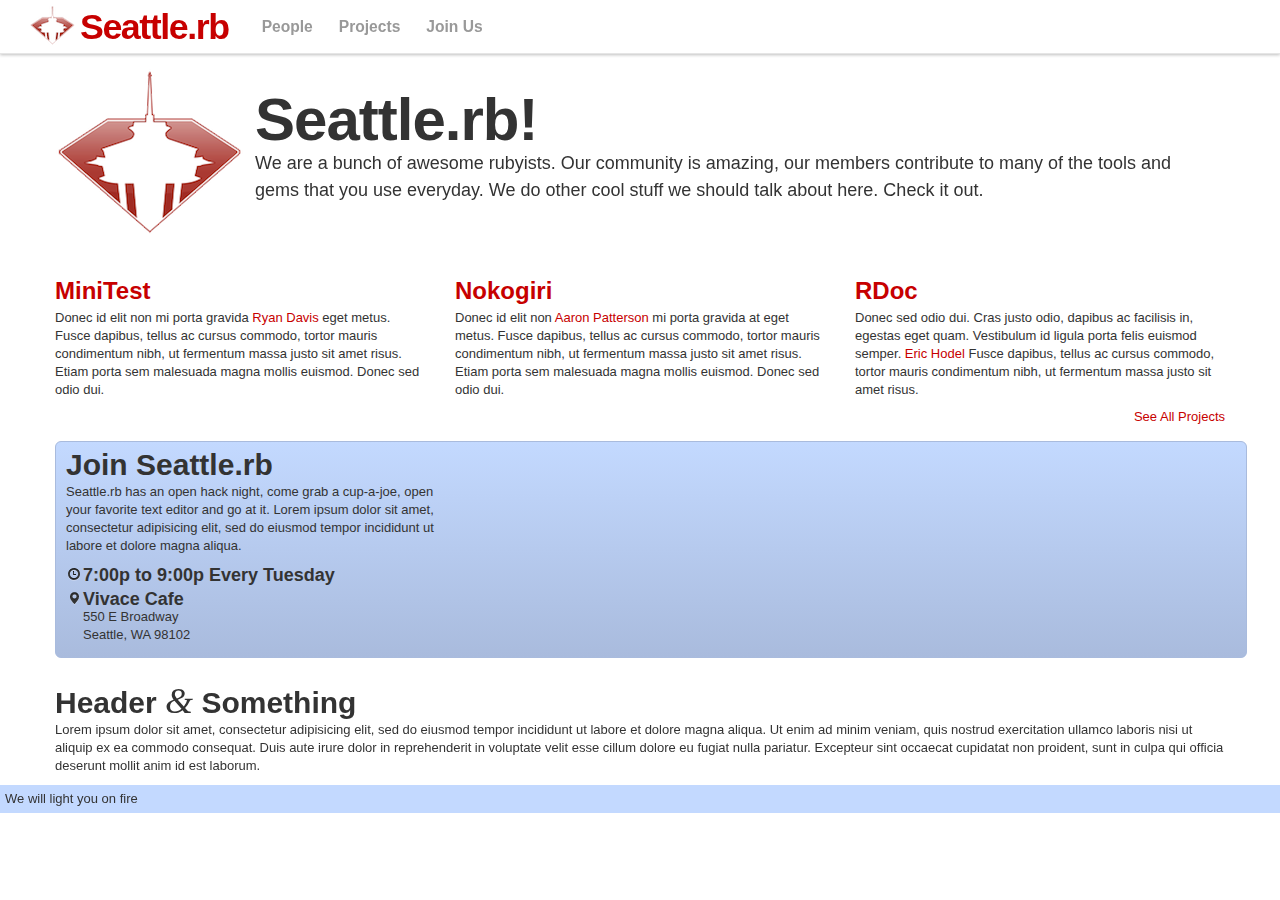
==== index.html @ 664e3fbd "add seattle rb logo to hero unit" ====
<!doctype html>
<!--[if lt IE 7]> <html class="no-js lt-ie9 lt-ie8 lt-ie7" lang="en"> <![endif]-->
<!--[if IE 7]>    <html class="no-js lt-ie9 lt-ie8" lang="en"> <![endif]-->
<!--[if IE 8]>    <html class="no-js lt-ie9" lang="en"> <![endif]-->
<!--[if gt IE 8]><!--> <html class="no-js" lang="en"> <!--<![endif]-->
<head>
  <meta charset="utf-8">
  <meta http-equiv="X-UA-Compatible" content="IE=edge,chrome=1">
  <title>Seattle.rb | Home</title>
  <meta name="description" content="">

  <meta name="viewport" content="width=device-width">
  <link rel="stylesheet" href="css/bootstrap.min.css">
  <link rel="stylesheet" href="css/style.css">

  <script src="js/libs/modernizr-2.5.3.min.js"></script>
</head>
<body>
  <!--[if lt IE 7]><p class=chromeframe>Your browser is <em>ancient!</em> <a href="http://browsehappy.com/">Upgrade to a different browser</a> or <a href="http://www.google.com/chromeframe/?redirect=true">install Google Chrome Frame</a> to experience this site.</p><![endif]-->
  
  <header>
    <nav class="navbar navbar-fixed-top">
      <div class="navbar-inner">
        <div class="container-fluid">
          <a class="btn btn-navbar" data-toggle="collapse" data-target=".nav-collapse">
            <span class="icon-bar"></span>
            <span class="icon-bar"></span>
            <span class="icon-bar"></span>
          </a>
          <a class="brand" href="#">Seattle.rb</a>
          <div class="nav-collapse">
            <ul class="nav">
              <li><a href="people.html">People</a></li>
              <li><a href="projects.html">Projects</a></li>
              <li><a href="join-us.html">Join Us</a></li>
            </ul>
          </div><!--/.nav-collapse -->
        </div>
      </div>
    </nav>
  </header>
  
  <div role="main" class='container'>
    <div class="hero-unit">
      <h1>Seattle.rb!</h1>
      <p>
        We are a bunch of awesome rubyists. Our community is amazing, our members contribute to many of the tools and gems that you use everyday. We do other cool stuff we should talk about here. Check it out.
      </p>
    </div>
    
    <div class="row">
      <div class="span4">
        <h2><a href='http://github.com'>MiniTest</a></h2>
         <p>Donec id elit non mi porta gravida <a href='people.html#ryan'>Ryan Davis</a> eget metus. Fusce dapibus, tellus ac cursus commodo, tortor mauris condimentum nibh, ut fermentum massa justo sit amet risus. Etiam porta sem malesuada magna mollis euismod. Donec sed odio dui. </p>
      </div>
      <div class="span4">
        <h2><a href='http://github.com'>Nokogiri</a></h2>
         <p>Donec id elit non <a href='people.html#aaron'>Aaron Patterson</a> mi porta gravida at eget metus. Fusce dapibus, tellus ac cursus commodo, tortor mauris condimentum nibh, ut fermentum massa justo sit amet risus. Etiam porta sem malesuada magna mollis euismod. Donec sed odio dui. </p>
     </div>
      <div class="span4">
        <h2><a href='http://github.com'>RDoc</a></h2>
        <p>Donec sed odio dui. Cras justo odio, dapibus ac facilisis in, egestas eget quam. Vestibulum id ligula porta felis euismod semper. <a href='people.html#eric'>Eric Hodel</a> Fusce dapibus, tellus ac cursus commodo, tortor mauris condimentum nibh, ut fermentum massa justo sit amet risus.</p>
      </div>
    </div>
    
    <div class='row view-all'>
      <a href='projects.html' class='span12'>See All Projects</a>
    </div>

    <div class='row'>
      <div id="map" class='span12'>
        <div id="address" class='span4'>
          <h1>Join Seattle.rb</h1>
          Seattle.rb has an open hack night, come grab a cup-a-joe, open your favorite text editor and go at it. Lorem ipsum dolor sit amet, consectetur adipisicing elit, sed do eiusmod tempor incididunt ut labore et dolore magna aliqua.
          <table>
            <tr>
              <td><i class='icon-time'></i></td>
              <td><h3><time>7:00p</time> to <time>9:00p</time> Every Tuesday</h3></td>
            </tr>
            <tr>
              <td><i class='icon-map-marker'></i></td>
              <td>
                <address>
                  <h3>Vivace Cafe</h3>
                  550 E Broadway<br />
                  Seattle, WA 98102
                </address>
              </td>
            </tr>
          </table>
        </div>
        <iframe class="span8" width="100%" height="200" frameborder="" scrolling="no" marginheight="0" marginwidth="0" src="https://maps.google.com/maps?f=q&amp;source=s_q&amp;hl=en&amp;geocode=&amp;aq=&amp;sll=37.0625,-95.677068&amp;sspn=37.683309,86.220703&amp;ie=UTF8&amp;&amp;t=m&amp;cid=2732031702180546416&amp;ll=47.62381,-122.320662&amp;spn=0.012727,0.080509&amp;z=14&amp;iwloc=A&amp;output=embed"></iframe>
      </div>
    </div>
      
    <div class='row'>
      <div class='span12'>
        <h1>Header <abbr class="amp">&amp;</abbr> Something</h1>
        Lorem ipsum dolor sit amet, consectetur adipisicing elit, sed do eiusmod tempor incididunt ut labore et dolore magna aliqua. Ut enim ad minim veniam, quis nostrud exercitation ullamco laboris nisi ut aliquip ex ea commodo consequat. Duis aute irure dolor in reprehenderit in voluptate velit esse cillum dolore eu fugiat nulla pariatur. Excepteur sint occaecat cupidatat non proident, sunt in culpa qui officia deserunt mollit anim id est laborum.
      </div>
    </div>
  </div>
  
  <footer>
    We will light you on fire
  </footer>


  <script src="//ajax.googleapis.com/ajax/libs/jquery/1.7.1/jquery.min.js"></script>
  <script>window.jQuery || document.write('<script src="js/libs/jquery-1.7.1.min.js"><\/script>')</script>

  <script src="js/plugins.js"></script>
  <script src="js/script.js"></script>

  <script>
    var _gaq=[['_setAccount','UA-XXXXX-X'],['_trackPageview']];
    (function(d,t){var g=d.createElement(t),s=d.getElementsByTagName(t)[0];
    g.src=('https:'==location.protocol?'//ssl':'//www')+'.google-analytics.com/ga.js';
    s.parentNode.insertBefore(g,s)}(document,'script'));
  </script>
</body>
</html>
---- css/style.css ----
/* LAYOUT... */

div[role=main] {
  margin-top: 60px;
}

.brand {
  background: url(../img/seattle.rb-logo.png) no-repeat left top !important;
  color: #c70000 !important;
  font-size: 275% !important;
  font-weight: bold !important;
  letter-spacing: -.04em;
  padding-left: 50px !important;
  margin: 5px 0 0 10px !important;
  line-height: 0.8 !important;
}

.navbar .nav {
  margin-top: 8px;
}

.navbar .nav li {
  margin: 0 3px !important;
  font-size: 120%;
}

.navbar .nav li a {
  -webkit-border-radius: 3px;
  -moz-border-radius: 3px;
  border-radius: 3px;
}

footer {
  background-color: #C3D9FF;
  padding: 5px;
  margin-top: 10px;
}

table tr td {
  vertical-align: top;
}

address {margin: 0}

.view-all {
  text-align: right;
}
/*...LAYOUT*/

/* HOME...*/

.hero-unit {
  background: #fff url(../img/seattle_rb_logo_big.png) no-repeat left center;
  padding-left: 200px;
}

#map {
  color: #333;
  border: 1px solid #A9BBDD;
  padding: 5px 10px 0 10px;
  margin-top: 15px;
  margin-bottom: 25px;
  border-radius: 6px;
  moz-border-radius: 6px;
  webkit-border-radius: 6px;
  background-color: #C3D9FF;
  background-image: -ms-linear-gradient(top, #C3D9FF 0%, #A9BBDD 100%);
  background-image: -moz-linear-gradient(top, #C3D9FF 0%, #A9BBDD 100%);
  background-image: -o-linear-gradient(top, #C3D9FF 0%, #A9BBDD 100%);
  background-image: -webkit-gradient(linear, left top, left bottom, color-stop(0, #C3D9FF), color-stop(1, #A9BBDD));
  background-image: -webkit-linear-gradient(top, #C3D9FF 0%, #A9BBDD 100%);
  background-image: linear-gradient(to bottom, #C3D9FF 0%, #A9BBDD 100%);
}

#join-us #map {
  background: white;
  border: none;
  margin-top: 0;
}

#join-us #map iframe {
  margin-top: 10px;
}

#map iframe {
  border-radius: 6px;
  moz-border-radius: 6px;
  webkit-border-radius: 6px;
  margin-bottom: 10px;
}

#map h3 {
  line-height: 1;
}

#map table {
  margin: 10px 0 0 0px;
}

#map table tr:first-child td {
  padding-bottom: 5px;
}

#map #address {
  margin-left: 0px;
}

abbr.amp {
  font-weight: normal;
  font-style: italic;
  font-size: 120%;
  font-family: Baskerville, Palatino, "Book Antiqua", serif;
  border: none;
}
  
/*...HOME*/

/* PEOPLE...*/
.profile {
  padding: 10px 0;
  -webkit-border-radius: 3px;
  -moz-border-radius: 3px;
  border-radius: 5px;
}

.profile:nth-child(even) {
  background-color: #E9FBFF;
}

.profile .avatar {
/*  margin: 0 10px 0 0;*/
}

.profile .avatar img {
  border: 2px solid #ccc;
  margin: 0 10px;
}

.profile .description h1 {
  line-height: 0.7;
  margin-bottom: 8px;
  font-size: 300%;
}
.links {
  margin: 2px;
}
.links li {
  display: inline-block;
  margin: 5px;
}
.mini-profile {
  margin-top: 15px;
  margin-bottom: 15px;
  border-radius: 3px;
  moz-border-radius: 3px;
  webkit-border-radius: 3px;
  height: 130px;
  background-color: #ddd;
}

.mini-profile img {
  float: left;
  margin: 5px 5px 0px 5px;
  height: 50px;
}
/*...PEOPLE*/

/* PROJECTS...*/
.project:first-child {
  border: none;
}
.project {
  border-top: 1px dotted #ddd;
  padding-top: 5px;
}
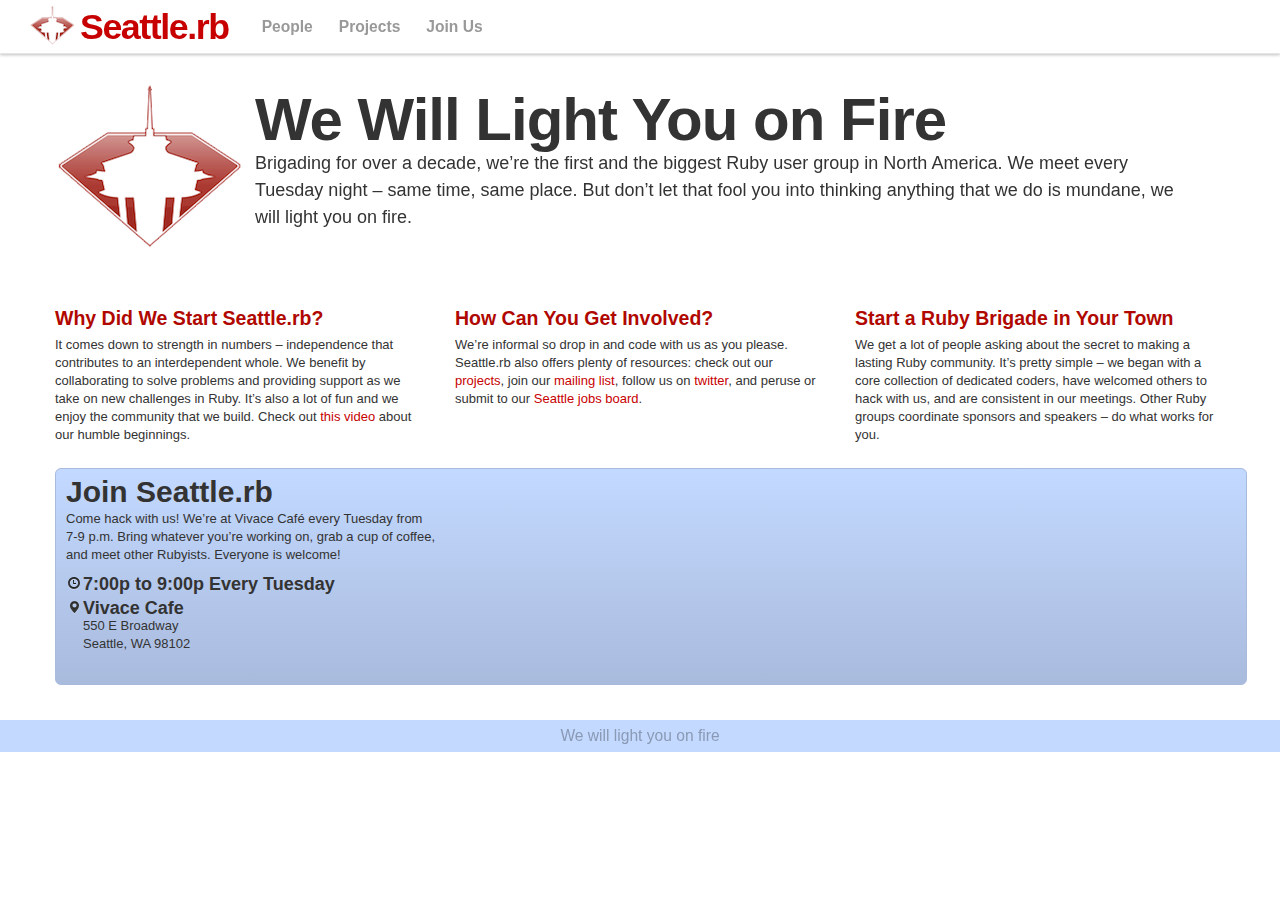
==== commit af034c10: "add vals text and fix up a couple styling issues" ====
--- a/index.html
+++ b/index.html
@@ -12,8 +12,6 @@
   <meta name="viewport" content="width=device-width">
   <link rel="stylesheet" href="css/bootstrap.min.css">
   <link rel="stylesheet" href="css/style.css">
-
-  <script src="js/libs/modernizr-2.5.3.min.js"></script>
 </head>
 <body>
   <!--[if lt IE 7]><p class=chromeframe>Your browser is <em>ancient!</em> <a href="http://browsehappy.com/">Upgrade to a different browser</a> or <a href="http://www.google.com/chromeframe/?redirect=true">install Google Chrome Frame</a> to experience this site.</p><![endif]-->
@@ -42,36 +40,38 @@
   
   <div role="main" class='container'>
     <div class="hero-unit">
-      <h1>Seattle.rb!</h1>
+      <h1>We Will Light You on Fire</h1>
       <p>
-        We are a bunch of awesome rubyists. Our community is amazing, our members contribute to many of the tools and gems that you use everyday. We do other cool stuff we should talk about here. Check it out.
+        Brigading for over a decade, we’re the first and the biggest Ruby user group in North America. We meet every Tuesday night – same time, same place. But don’t let that fool you into thinking anything that we do is mundane, we will light you on fire.
       </p>
     </div>
     
     <div class="row">
       <div class="span4">
-        <h2><a href='http://github.com'>MiniTest</a></h2>
-         <p>Donec id elit non mi porta gravida <a href='people.html#ryan'>Ryan Davis</a> eget metus. Fusce dapibus, tellus ac cursus commodo, tortor mauris condimentum nibh, ut fermentum massa justo sit amet risus. Etiam porta sem malesuada magna mollis euismod. Donec sed odio dui. </p>
+        <h2>Why Did We Start Seattle.rb?</h2>
+         <p>
+           It comes down to strength in numbers – independence that contributes to an interdependent whole. We benefit by collaborating to solve problems and providing support as we take on new challenges in Ruby. It’s also a lot of fun and we enjoy the community that we build. Check out <a href='http://www.youtube.com/watch?v=ICVdf4WidkY'>this video</a> about our humble beginnings.
+         </p>
       </div>
       <div class="span4">
-        <h2><a href='http://github.com'>Nokogiri</a></h2>
-         <p>Donec id elit non <a href='people.html#aaron'>Aaron Patterson</a> mi porta gravida at eget metus. Fusce dapibus, tellus ac cursus commodo, tortor mauris condimentum nibh, ut fermentum massa justo sit amet risus. Etiam porta sem malesuada magna mollis euismod. Donec sed odio dui. </p>
+        <h2>How Can You Get Involved?</h2>
+        <p>
+          We’re informal so drop in and code with us as you please. Seattle.rb also offers plenty of resources: check out our <a href='projects.html'>projects</a>, join our <a href='join-us.html'>mailing list</a>, follow us on <a href='http://twitter.com/seattlerb'>twitter</a>, and peruse or submit to our <a href='http://lists.zenspider.com/pipermail/rubyjobs/'>Seattle jobs board</a>.
+        </p>
      </div>
       <div class="span4">
-        <h2><a href='http://github.com'>RDoc</a></h2>
-        <p>Donec sed odio dui. Cras justo odio, dapibus ac facilisis in, egestas eget quam. Vestibulum id ligula porta felis euismod semper. <a href='people.html#eric'>Eric Hodel</a> Fusce dapibus, tellus ac cursus commodo, tortor mauris condimentum nibh, ut fermentum massa justo sit amet risus.</p>
+        <h2>Start a Ruby Brigade in Your Town</h2>
+        <p>
+          We get a lot of people asking about the secret to making a lasting Ruby community. It’s pretty simple – we began with a core collection of dedicated coders, have welcomed others to hack with us, and are consistent in our meetings. Other Ruby groups coordinate sponsors and speakers – do what works for you. 
+        </p>
       </div>
     </div>
     
-    <div class='row view-all'>
-      <a href='projects.html' class='span12'>See All Projects</a>
-    </div>
-
     <div class='row'>
       <div id="map" class='span12'>
         <div id="address" class='span4'>
           <h1>Join Seattle.rb</h1>
-          Seattle.rb has an open hack night, come grab a cup-a-joe, open your favorite text editor and go at it. Lorem ipsum dolor sit amet, consectetur adipisicing elit, sed do eiusmod tempor incididunt ut labore et dolore magna aliqua.
+          Come hack with us! We’re at Vivace Café every Tuesday from 7-9 p.m. Bring whatever you’re working on, grab a cup of coffee, and meet other Rubyists. Everyone is welcome!
           <table>
             <tr>
               <td><i class='icon-time'></i></td>
@@ -89,34 +89,16 @@
             </tr>
           </table>
         </div>
-        <iframe class="span8" width="100%" height="200" frameborder="" scrolling="no" marginheight="0" marginwidth="0" src="https://maps.google.com/maps?f=q&amp;source=s_q&amp;hl=en&amp;geocode=&amp;aq=&amp;sll=37.0625,-95.677068&amp;sspn=37.683309,86.220703&amp;ie=UTF8&amp;&amp;t=m&amp;cid=2732031702180546416&amp;ll=47.62381,-122.320662&amp;spn=0.012727,0.080509&amp;z=14&amp;iwloc=A&amp;output=embed"></iframe>
+        <iframe class="span8" width="100%" height="200" frameborder="" scrolling="no" marginheight="0" marginwidth="0" src="http://maps.google.com/maps?f=q&amp;source=s_q&amp;hl=en&amp;geocode=&amp;aq=&amp;sll=37.0625,-95.677068&amp;sspn=37.683309,86.220703&amp;ie=UTF8&amp;&amp;t=m&amp;cid=2732031702180546416&amp;ll=47.62381,-122.320662&amp;spn=0.012727,0.080509&amp;z=14&amp;iwloc=A&amp;output=embed"></iframe>
       </div>
     </div>
-      
-    <div class='row'>
-      <div class='span12'>
-        <h1>Header <abbr class="amp">&amp;</abbr> Something</h1>
-        Lorem ipsum dolor sit amet, consectetur adipisicing elit, sed do eiusmod tempor incididunt ut labore et dolore magna aliqua. Ut enim ad minim veniam, quis nostrud exercitation ullamco laboris nisi ut aliquip ex ea commodo consequat. Duis aute irure dolor in reprehenderit in voluptate velit esse cillum dolore eu fugiat nulla pariatur. Excepteur sint occaecat cupidatat non proident, sunt in culpa qui officia deserunt mollit anim id est laborum.
-      </div>
-    </div>
-  </div>
-  
+  </div>  
   <footer>
     We will light you on fire
   </footer>
-
-
-  <script src="//ajax.googleapis.com/ajax/libs/jquery/1.7.1/jquery.min.js"></script>
+  <script src="http://ajax.googleapis.com/ajax/libs/jquery/1.7.1/jquery.min.js"></script>
   <script>window.jQuery || document.write('<script src="js/libs/jquery-1.7.1.min.js"><\/script>')</script>
-
-  <script src="js/plugins.js"></script>
-  <script src="js/script.js"></script>
-
-  <script>
-    var _gaq=[['_setAccount','UA-XXXXX-X'],['_trackPageview']];
-    (function(d,t){var g=d.createElement(t),s=d.getElementsByTagName(t)[0];
-    g.src=('https:'==location.protocol?'//ssl':'//www')+'.google-analytics.com/ga.js';
-    s.parentNode.insertBefore(g,s)}(document,'script'));
-  </script>
+  <script src="js/libs/modernizr-2.5.3.min.js"></script>
+  <script src="js/bootstrap.min.js"></script>
 </body>
 </html>--- a/css/style.css
+++ b/css/style.css
@@ -16,6 +16,10 @@
   line-height: 0.8 !important;
 }
 
+h2 {
+  color: #b00800;
+}
+
 .navbar .nav {
   margin-top: 8px;
 }
@@ -31,10 +35,18 @@
   border-radius: 3px;
 }
 
+.navbar .nav li a:hover {
+  background-color: #c70000;
+}
+
 footer {
   background-color: #C3D9FF;
-  padding: 5px;
+  padding: 7px 30px;
+  font-weight: 200;
+  font-size: 120%;
+  color: #8A9AB5;
   margin-top: 10px;
+  text-align: center;
 }
 
 table tr td {
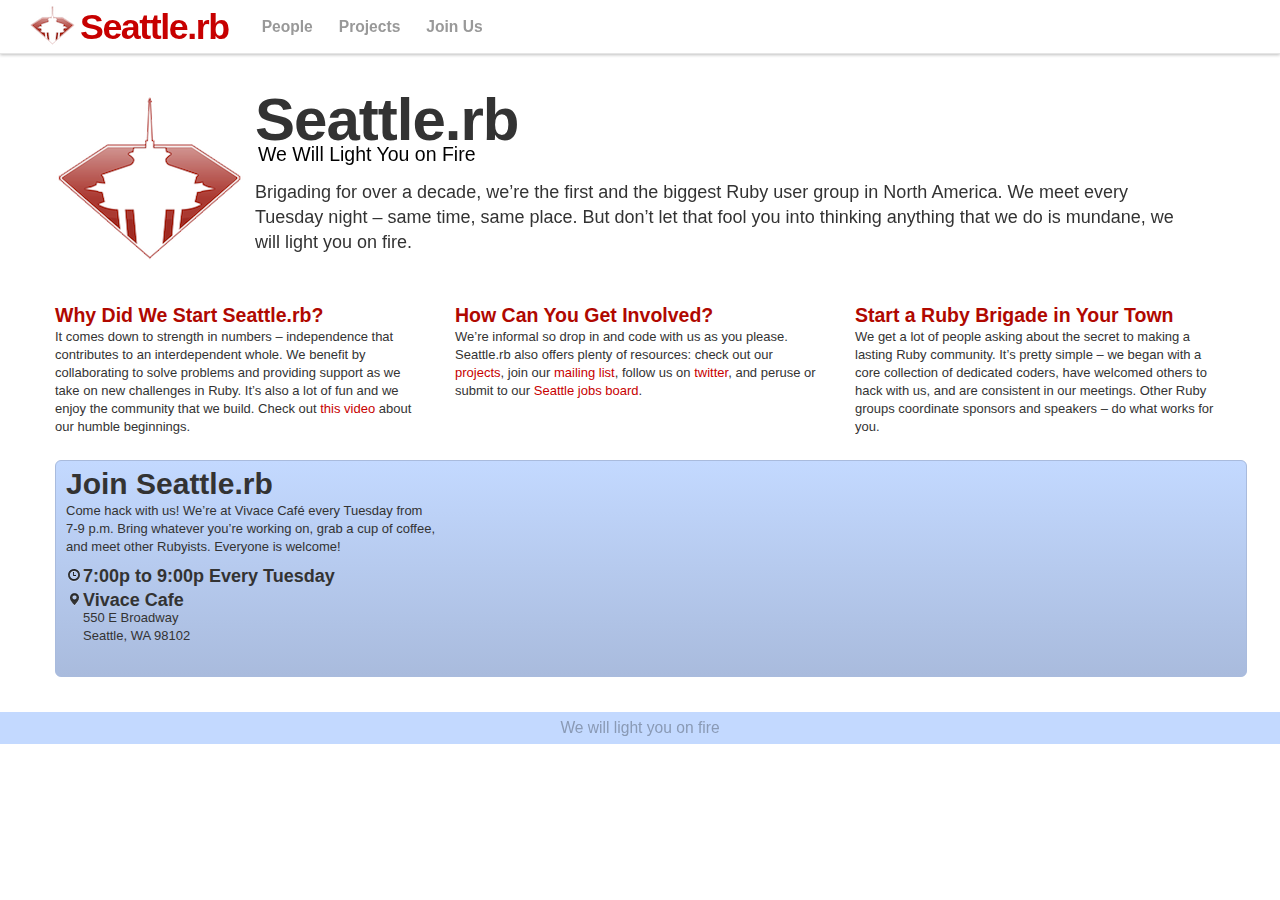
==== commit f3eafdbe: "add seattle.rb" ====
--- a/index.html
+++ b/index.html
@@ -40,7 +40,8 @@
   
   <div role="main" class='container'>
     <div class="hero-unit">
-      <h1>We Will Light You on Fire</h1>
+      <h1>Seattle.rb</h1>
+      <h2>We Will Light You on Fire</h2>
       <p>
         Brigading for over a decade, we’re the first and the biggest Ruby user group in North America. We meet every Tuesday night – same time, same place. But don’t let that fool you into thinking anything that we do is mundane, we will light you on fire.
       </p>
--- a/css/style.css
+++ b/css/style.css
@@ -18,6 +18,7 @@
 
 h2 {
   color: #b00800;
+  line-height: 1.2;
 }
 
 .navbar .nav {
@@ -65,8 +66,20 @@
 .hero-unit {
   background: #fff url(../img/seattle_rb_logo_big.png) no-repeat left center;
   padding-left: 200px;
-}
-
+  margin-bottom: 10px;
+}
+
+.hero-unit p {
+  line-height: 1.4;
+}
+
+.hero-unit h2 {
+  font-weight: 200;
+  font-size: 150%;
+  margin: 0 0 20px 3px;
+  color: black;
+  line-height: 0.5;
+}
 #map {
   color: #333;
   border: 1px solid #A9BBDD;
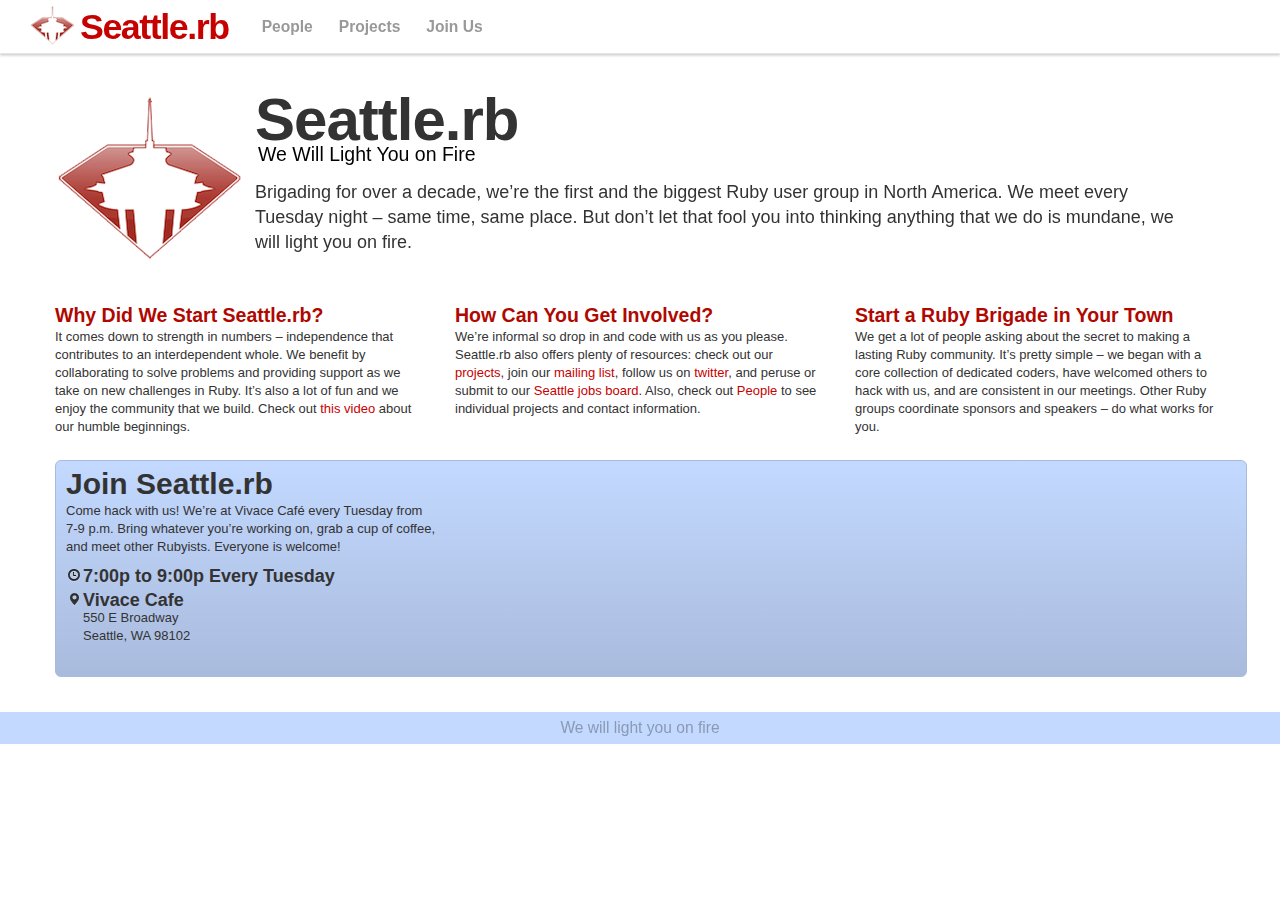
==== commit a881c310: "added sentence to get involved with link to the people page" ====
--- a/index.html
+++ b/index.html
@@ -15,7 +15,7 @@
 </head>
 <body>
   <!--[if lt IE 7]><p class=chromeframe>Your browser is <em>ancient!</em> <a href="http://browsehappy.com/">Upgrade to a different browser</a> or <a href="http://www.google.com/chromeframe/?redirect=true">install Google Chrome Frame</a> to experience this site.</p><![endif]-->
-  
+
   <header>
     <nav class="navbar navbar-fixed-top">
       <div class="navbar-inner">
@@ -37,7 +37,7 @@
       </div>
     </nav>
   </header>
-  
+
   <div role="main" class='container'>
     <div class="hero-unit">
       <h1>Seattle.rb</h1>
@@ -46,7 +46,7 @@
         Brigading for over a decade, we’re the first and the biggest Ruby user group in North America. We meet every Tuesday night – same time, same place. But don’t let that fool you into thinking anything that we do is mundane, we will light you on fire.
       </p>
     </div>
-    
+
     <div class="row">
       <div class="span4">
         <h2>Why Did We Start Seattle.rb?</h2>
@@ -57,17 +57,17 @@
       <div class="span4">
         <h2>How Can You Get Involved?</h2>
         <p>
-          We’re informal so drop in and code with us as you please. Seattle.rb also offers plenty of resources: check out our <a href='projects.html'>projects</a>, join our <a href='join-us.html'>mailing list</a>, follow us on <a href='http://twitter.com/seattlerb'>twitter</a>, and peruse or submit to our <a href='http://lists.zenspider.com/pipermail/rubyjobs/'>Seattle jobs board</a>.
+          We’re informal so drop in and code with us as you please. Seattle.rb also offers plenty of resources: check out our <a href='projects.html'>projects</a>, join our <a href='join-us.html'>mailing list</a>, follow us on <a href='http://twitter.com/seattlerb'>twitter</a>, and peruse or submit to our <a href='http://lists.zenspider.com/pipermail/rubyjobs/'>Seattle jobs board</a>. Also, check out <a href="/people">People</a> to see individual projects and contact information.
         </p>
      </div>
       <div class="span4">
         <h2>Start a Ruby Brigade in Your Town</h2>
         <p>
-          We get a lot of people asking about the secret to making a lasting Ruby community. It’s pretty simple – we began with a core collection of dedicated coders, have welcomed others to hack with us, and are consistent in our meetings. Other Ruby groups coordinate sponsors and speakers – do what works for you. 
+          We get a lot of people asking about the secret to making a lasting Ruby community. It’s pretty simple – we began with a core collection of dedicated coders, have welcomed others to hack with us, and are consistent in our meetings. Other Ruby groups coordinate sponsors and speakers – do what works for you.
         </p>
       </div>
     </div>
-    
+
     <div class='row'>
       <div id="map" class='span12'>
         <div id="address" class='span4'>
@@ -90,10 +90,10 @@
             </tr>
           </table>
         </div>
-        <iframe class="span8" width="100%" height="200" frameborder="" scrolling="no" marginheight="0" marginwidth="0" src="http://maps.google.com/maps?f=q&amp;source=s_q&amp;hl=en&amp;geocode=&amp;aq=&amp;sll=37.0625,-95.677068&amp;sspn=37.683309,86.220703&amp;ie=UTF8&amp;&amp;t=m&amp;cid=2732031702180546416&amp;ll=47.62381,-122.320662&amp;spn=0.012727,0.080509&amp;z=14&amp;iwloc=A&amp;output=embed"></iframe>
+        <iframe class="span8" width="100%" height="200" frameborder="" scrolling="no" marginheight="0" marginwidth="0" src="http://maps.google.com/maps?f=q&amp;source=s_q&amp;hl=en&amp;geocode=&amp;aq=&amp;sll=37.0635,-95.677068&amp;sspn=37.683309,86.220703&amp;ie=UTF8&amp;&amp;t=m&amp;cid=2732031702180546416&amp;ll=47.62381,-122.320662&amp;spn=0.012727,0.080509&amp;z=14&amp;iwloc=near&addr&amp;output=embed"></iframe>
       </div>
     </div>
-  </div>  
+  </div>
   <footer>
     We will light you on fire
   </footer>
--- a/css/style.css
+++ b/css/style.css
@@ -138,7 +138,7 @@
   font-family: Baskerville, Palatino, "Book Antiqua", serif;
   border: none;
 }
-  
+
 /*...HOME*/
 
 /* PEOPLE...*/
@@ -198,4 +198,4 @@
 .project {
   border-top: 1px dotted #ddd;
   padding-top: 5px;
-}
+}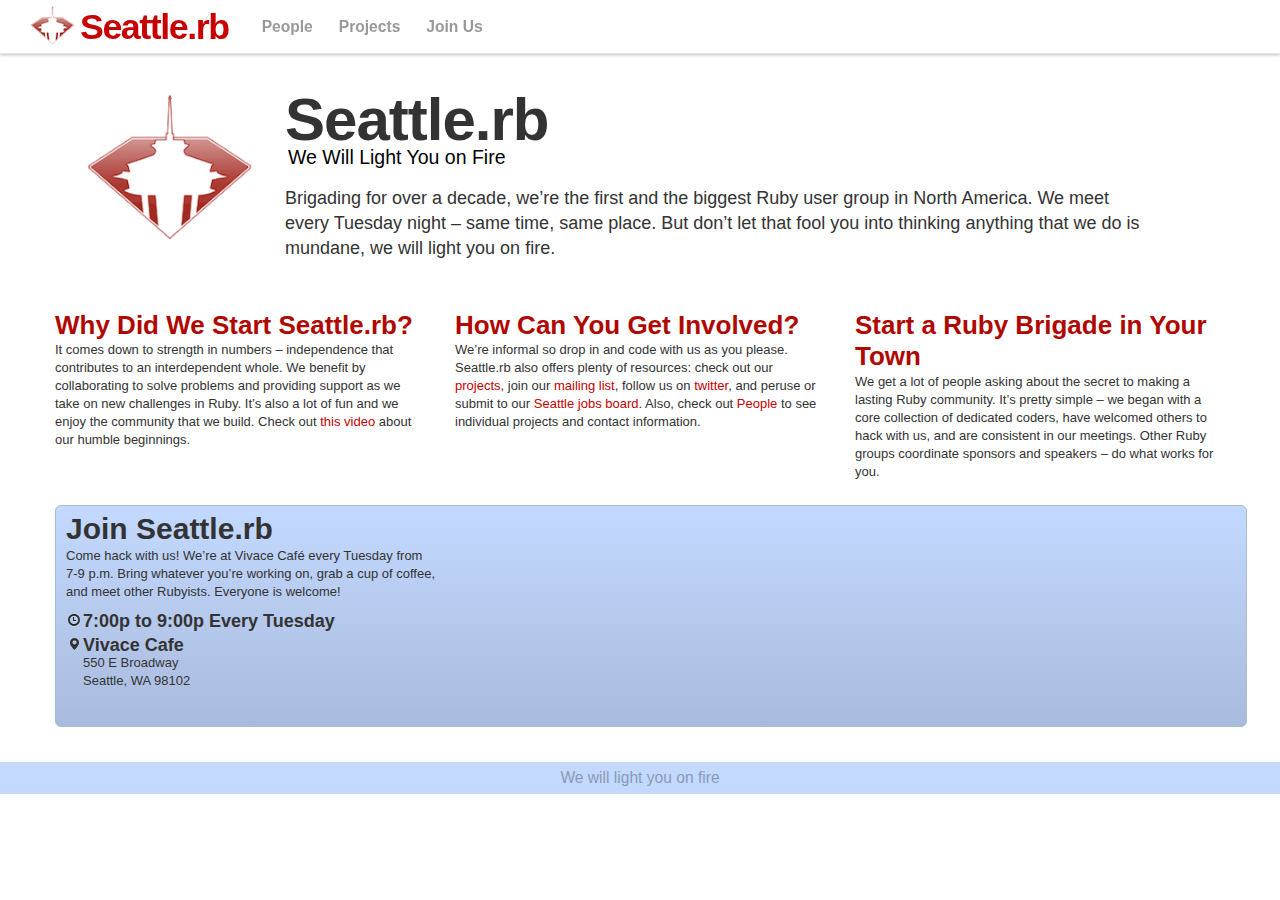
==== commit a842286a: "clean up iphone" ====
--- a/index.html
+++ b/index.html
@@ -16,7 +16,6 @@
 <body>
   <!--[if lt IE 7]><p class=chromeframe>Your browser is <em>ancient!</em> <a href="http://browsehappy.com/">Upgrade to a different browser</a> or <a href="http://www.google.com/chromeframe/?redirect=true">install Google Chrome Frame</a> to experience this site.</p><![endif]-->
 
-  <header>
     <nav class="navbar navbar-fixed-top">
       <div class="navbar-inner">
         <div class="container-fluid">
@@ -36,15 +35,17 @@
         </div>
       </div>
     </nav>
-  </header>
 
   <div role="main" class='container'>
-    <div class="hero-unit">
-      <h1>Seattle.rb</h1>
-      <h2>We Will Light You on Fire</h2>
-      <p>
-        Brigading for over a decade, we’re the first and the biggest Ruby user group in North America. We meet every Tuesday night – same time, same place. But don’t let that fool you into thinking anything that we do is mundane, we will light you on fire.
-      </p>
+    <div class="row hero-unit">
+      <img class='span2' src='img/seattle_rb_logo_big.png'></img>
+      <div id='hero-text' class='span9'>
+        <h1>Seattle.rb</h1>
+        <h2>We Will Light You on Fire</h2>
+        <p>
+          Brigading for over a decade, we’re the first and the biggest Ruby user group in North America. We meet every Tuesday night – same time, same place. But don’t let that fool you into thinking anything that we do is mundane, we will light you on fire.
+        </p>
+      </div>
     </div>
 
     <div class="row">
@@ -90,7 +91,9 @@
             </tr>
           </table>
         </div>
-        <iframe class="span8" width="100%" height="200" frameborder="" scrolling="no" marginheight="0" marginwidth="0" src="http://maps.google.com/maps?f=q&amp;source=s_q&amp;hl=en&amp;geocode=&amp;aq=&amp;sll=37.0635,-95.677068&amp;sspn=37.683309,86.220703&amp;ie=UTF8&amp;&amp;t=m&amp;cid=2732031702180546416&amp;ll=47.62381,-122.320662&amp;spn=0.012727,0.080509&amp;z=14&amp;iwloc=near&addr&amp;output=embed"></iframe>
+        <div class='span8'>
+          <iframe height="200" frameborder="" scrolling="no" marginheight="0" marginwidth="0" src="http://maps.google.com/maps?f=q&amp;source=s_q&amp;hl=en&amp;geocode=&amp;aq=&amp;sll=37.0635,-95.677068&amp;sspn=37.683309,86.220703&amp;ie=UTF8&amp;&amp;t=m&amp;cid=2732031702180546416&amp;ll=47.62381,-122.320662&amp;spn=0.012727,0.080509&amp;z=14&amp;iwloc=near&addr&amp;output=embed"></iframe>
+        </div>
       </div>
     </div>
   </div>
--- a/css/style.css
+++ b/css/style.css
@@ -1,8 +1,14 @@
 
 /* LAYOUT... */
 
-div[role=main] {
+.container {
   margin-top: 60px;
+}
+
+@media (max-width:979px){
+  .container {
+    margin-top: 0px;
+  }
 }
 
 .brand {
@@ -19,6 +25,7 @@
 h2 {
   color: #b00800;
   line-height: 1.2;
+  font-size: 200%;
 }
 
 .navbar .nav {
@@ -64,9 +71,12 @@
 /* HOME...*/
 
 .hero-unit {
-  background: #fff url(../img/seattle_rb_logo_big.png) no-repeat left center;
-  padding-left: 200px;
+  background: #fff;
   margin-bottom: 10px;
+}
+
+.hero-unit img {
+  text-align: center;
 }
 
 .hero-unit p {
@@ -78,7 +88,7 @@
   font-size: 150%;
   margin: 0 0 20px 3px;
   color: black;
-  line-height: 0.5;
+  line-height: 0.8;
 }
 #map {
   color: #333;
@@ -113,6 +123,7 @@
   moz-border-radius: 6px;
   webkit-border-radius: 6px;
   margin-bottom: 10px;
+  width: 100%;
 }
 
 #map h3 {
@@ -172,7 +183,7 @@
 }
 .links li {
   display: inline-block;
-  margin: 5px;
+  margin: 0 5px;
 }
 .mini-profile {
   margin-top: 15px;
@@ -180,15 +191,31 @@
   border-radius: 3px;
   moz-border-radius: 3px;
   webkit-border-radius: 3px;
-  height: 130px;
   background-color: #ddd;
 }
 
-.mini-profile img {
-  float: left;
-  margin: 5px 5px 0px 5px;
-  height: 50px;
-}
+.mini-profile h2 {
+  font-size: 200%;
+  margin: 5px 10px 0px 10px;
+  line-height: 1;
+}
+
+.mini-profile p {
+  margin: 0 12px;
+  height: 55px;
+}
+
+@media (max-width:767px) {
+  .mini-profile {
+    min-height: 110px;
+    height: 100%;
+  }
+  .mini-profile p {
+    min-height: 50px;
+    height: 100%;
+  }
+}
+
 /*...PEOPLE*/
 
 /* PROJECTS...*/
